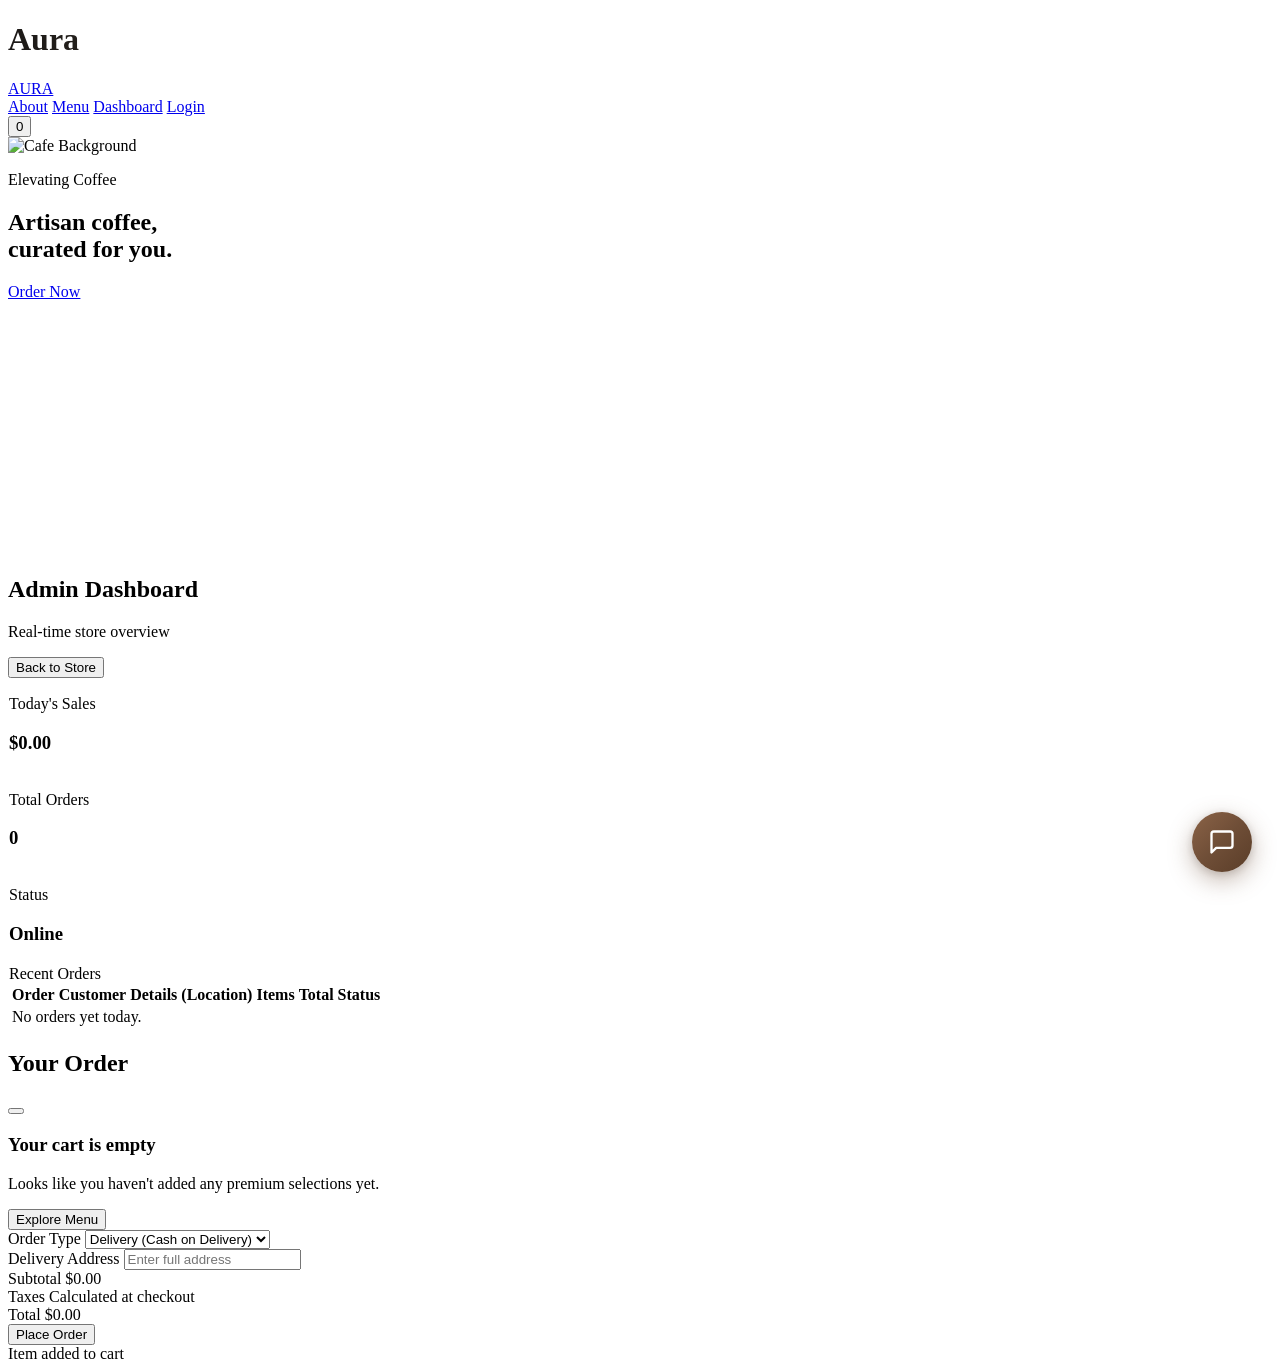
==== index.html @ d03f83a3 "initial frontend" ====
<!DOCTYPE html>
<html lang="en" class="scroll-smooth">

<head>
    <meta charset="UTF-8">
    <meta name="viewport" content="width=device-width, initial-scale=1.0">
    <title>Aura Cafe | Premium Coffee & Ambiance</title>
    <!-- Fonts -->
    <link rel="preconnect" href="https://fonts.googleapis.com">
    <link rel="preconnect" href="https://fonts.gstatic.com" crossorigin>
    <link
        href="https://fonts.googleapis.com/css2?family=Outfit:wght@300;400;500;600;700&family=Playfair+Display:ital,wght@0,400;0,600;1,400&display=swap"
        rel="stylesheet">
    <!-- Tailwind CSS -->
    <script src="https://cdn.tailwindcss.com"></script>
    <script>
        tailwind.config = {
            theme: {
                extend: {
                    colors: {
                        cafe: {
                            100: '#F5F5F0', // Cream
                            200: '#E8E4D9', // Beige
                            400: '#A39171', // Soft Gold/Brown
                            800: '#4A3B32', // Deep Brown
                            900: '#1C1917', // Soft Black
                        }
                    },
                    fontFamily: {
                        sans: ['Outfit', 'sans-serif'],
                        serif: ['Playfair Display', 'serif'],
                    }
                }
            }
        }
    </script>
    <!-- Custom CSS -->
    <link rel="stylesheet" href="style.css">
    <!-- Chatbot Widget Styles -->
    <link rel="stylesheet" href="chatbot.css">
    <!-- Icons Icons -->
    <script src="https://unpkg.com/lucide@latest"></script>
</head>

<body
    class="bg-cafe-100 text-cafe-900 font-sans antialiased overflow-x-hidden selection:bg-cafe-400 selection:text-cafe-100 relative">

    <!-- Loading Screen -->
    <div id="loader"
        class="fixed inset-0 z-50 flex items-center justify-center bg-cafe-100 transition-opacity duration-700 ease-in-out">
        <div class="flex flex-col items-center">
            <i data-lucide="coffee" class="w-10 h-10 text-cafe-800 animate-pulse mb-4"></i>
            <h1 class="text-xl font-serif tracking-widest text-cafe-800 uppercase loader-text">Aura</h1>
        </div>
    </div>

    <!-- Navigation -->
    <nav class="fixed w-full z-40 top-0 transition-all duration-300" id="navbar">
        <div class="max-w-7xl mx-auto px-6 py-4 flex justify-between items-center">
            <a href="#" class="text-2xl font-serif font-semibold tracking-wider flex items-center gap-2 logo-link">
                <i data-lucide="coffee" class="w-6 h-6"></i>
                AURA
            </a>

            <div
                class="hidden md:flex space-x-8 items-center bg-white/70 backdrop-blur-md px-8 py-3 rounded-full border border-white/20 shadow-sm nav-items-container">
                <a href="#about"
                    class="text-sm uppercase tracking-widest hover:text-cafe-400 transition-colors">About</a>
                <a href="#menu" class="text-sm uppercase tracking-widest hover:text-cafe-400 transition-colors">Menu</a>
                <a href="#" class="text-sm uppercase tracking-widest hover:text-cafe-400 transition-colors"
                    onclick="toggleAdmin()">Dashboard</a>
                <a href="login.html" id="authNavLink"
                    class="text-sm uppercase tracking-widest hover:text-cafe-400 transition-colors pl-4 border-l border-cafe-900/10">Login</a>
            </div>

            <button id="cartBtn"
                class="relative p-2 rounded-full bg-white/70 backdrop-blur-md border border-white/20 shadow-sm hover:shadow-md transition-all group">
                <i data-lucide="shopping-bag" class="w-5 h-5 group-hover:text-cafe-400 transition-colors"></i>
                <span id="cartBadge"
                    class="absolute -top-1 -right-1 bg-cafe-800 text-white text-[10px] w-5 h-5 flex items-center justify-center rounded-full opacity-0 transform scale-0 transition-all duration-300">0</span>
            </button>
        </div>
    </nav>

    <!-- MAIN VIEW -->
    <main id="mainView" class="transition-opacity duration-500">
        <!-- Hero Section -->
        <section id="hero" class="relative h-screen flex items-center justify-center overflow-hidden">
            <div class="absolute inset-0 w-full h-full">
                <img src="https://images.unsplash.com/photo-1497935586351-b67a49e012bf?auto=format&fit=crop&q=80&w=2000"
                    alt="Cafe Background" class="w-full h-full object-cover zoom-in-bg">
                <div class="absolute inset-0 bg-cafe-900/40"></div>
            </div>

            <div class="relative z-10 text-center px-4 max-w-4xl mx-auto mt-16 slide-up-elem">
                <p class="text-cafe-200 uppercase tracking-[0.3em] mb-4 text-sm font-medium">Elevating Coffee</p>
                <h1 class="text-5xl md:text-7xl lg:text-8xl font-serif text-white mb-8 leading-tight">Artisan
                    coffee,<br>curated for you.</h1>
                <a href="#menu"
                    class="inline-flex items-center gap-2 bg-white text-cafe-900 px-8 py-4 rounded-full font-medium tracking-wide hover:bg-cafe-200 transition-all duration-300 transform hover:-translate-y-1 hover:shadow-xl">
                    Order Now <i data-lucide="arrow-right" class="w-4 h-4"></i>
                </a>
            </div>
        </section>

        <!-- About Section -->
        <section id="about" class="py-24 md:py-32 px-6 bg-cafe-100">
            <div class="max-w-7xl mx-auto grid md:grid-cols-2 gap-16 items-center">
                <div class="relative reveal-on-scroll">
                    <img src="https://images.unsplash.com/photo-1554118811-1e0d58224f24?auto=format&fit=crop&q=80&w=1000"
                        alt="Cafe Interior" class="w-full h-[600px] object-cover rounded-2xl shadow-xl">
                    <div class="absolute -bottom-8 -right-8 w-48 h-48 bg-cafe-200 rounded-full -z-10"></div>
                </div>
                <div class="reveal-on-scroll" style="transition-delay: 200ms;">
                    <h2 class="text-4xl md:text-5xl font-serif mb-6 text-cafe-800">A sanctuary for the senses.</h2>
                    <p class="text-cafe-900/70 text-lg leading-relaxed mb-6">
                        Aura was born from a desire to create a space that celebrates the ritual of coffee. Sourced from
                        sustainable farms and roasted in-house, every cup is a testament to our dedication to the craft.
                    </p>
                    <p class="text-cafe-900/70 text-lg leading-relaxed mb-8">
                        Step into our minimalist haven, disconnect from the noise, and savor the moment.
                    </p>
                    <img src="https://upload.wikimedia.org/wikipedia/commons/4/41/Signature_of_John_Hancock.svg"
                        alt="Founder Signature" class="h-12 opacity-40 mix-blend-multiply">
                </div>
            </div>
        </section>

        <!-- Menu Section -->
        <section id="menu" class="py-24 md:py-32 px-6 bg-white relative">
            <div class="max-w-7xl mx-auto">
                <div class="text-center md:text-left mb-16 md:flex justify-between items-end reveal-on-scroll">
                    <div>
                        <h2 class="text-4xl md:text-5xl font-serif text-cafe-800 mb-4">Our Menu</h2>
                        <p class="text-cafe-900/60 max-w-md">Experience our carefully curated selection of premium
                            beverages and artisanal pastries.</p>
                    </div>
                </div>

                <div class="grid grid-cols-1 md:grid-cols-2 lg:grid-cols-3 gap-8" id="menuContainer">
                    <!-- Menu Cards via JS -->
                </div>
            </div>
        </section>
    </main>

    <!-- ADMIN DASHBOARD (Hidden by default) -->
    <main id="adminView"
        class="hidden min-h-screen bg-cafe-100 pt-32 pb-24 px-6 transition-opacity duration-500 opacity-0">
        <div class="max-w-6xl mx-auto">
            <div class="flex justify-between items-center mb-12">
                <div>
                    <h2 class="text-3xl font-serif text-cafe-800">Admin Dashboard</h2>
                    <p class="text-sm text-cafe-900/60 mt-1">Real-time store overview</p>
                </div>
                <button onclick="toggleAdmin()"
                    class="flex items-center gap-2 text-sm uppercase tracking-widest text-cafe-800 hover:text-cafe-400 transition-colors">
                    <i data-lucide="arrow-left" class="w-4 h-4"></i> Back to Store
                </button>
            </div>

            <!-- Stats -->
            <div class="grid grid-cols-1 md:grid-cols-3 gap-6 mb-12">
                <div class="glass p-6 rounded-2xl">
                    <div class="flex justify-between items-start mb-4">
                        <div class="p-3 bg-cafe-800/10 rounded-xl text-cafe-800">
                            <i data-lucide="trending-up" class="w-6 h-6"></i>
                        </div>
                    </div>
                    <p class="text-sm text-cafe-900/60 mb-1">Today's Sales</p>
                    <h3 class="text-3xl font-serif" id="adminTotalSales">$0.00</h3>
                </div>
                <div class="glass p-6 rounded-2xl">
                    <div class="flex justify-between items-start mb-4">
                        <div class="p-3 bg-cafe-800/10 rounded-xl text-cafe-800">
                            <i data-lucide="shopping-cart" class="w-6 h-6"></i>
                        </div>
                    </div>
                    <p class="text-sm text-cafe-900/60 mb-1">Total Orders</p>
                    <h3 class="text-3xl font-serif" id="adminTotalOrdersCount">0</h3>
                </div>
                <div class="glass p-6 rounded-2xl">
                    <div class="flex justify-between items-start mb-4">
                        <div class="p-3 bg-cafe-800/10 rounded-xl text-cafe-800">
                            <i data-lucide="users" class="w-6 h-6"></i>
                        </div>
                    </div>
                    <p class="text-sm text-cafe-900/60 mb-1">Status</p>
                    <h3 class="text-2xl font-serif text-green-600 flex items-center gap-2">
                        <span class="w-2 h-2 rounded-full bg-green-500 animate-pulse"></span> Online
                    </h3>
                </div>
            </div>

            <!-- Recent Orders Table -->
            <div class="glass rounded-2xl overflow-hidden">
                <div class="px-6 py-5 border-b border-white/20 bg-white/40 font-medium">Recent Orders</div>
                <div class="overflow-x-auto">
                    <table class="w-full text-left text-sm">
                        <thead class="text-cafe-900/50 uppercase tracking-wider bg-white/20">
                            <tr>
                                <th class="px-6 py-4 font-medium">Order</th>
                                <th class="px-6 py-4 font-medium">Customer</th>
                                <th class="px-6 py-4 font-medium">Details (Location)</th>
                                <th class="px-6 py-4 font-medium">Items</th>
                                <th class="px-6 py-4 font-medium">Total</th>
                                <th class="px-6 py-4 font-medium">Status</th>
                            </tr>
                        </thead>
                        <tbody class="divide-y divide-white/20" id="adminOrdersTable">
                            <!-- Orders via JS -->
                            <tr>
                                <td colspan="6" class="px-6 py-8 text-center text-cafe-900/50">No orders yet today.</td>
                            </tr>
                        </tbody>
                    </table>
                </div>
            </div>
        </div>
    </main>

    <!-- Cart Sidebar Overlay -->
    <div id="cartOverlay"
        class="fixed inset-0 bg-cafe-900/40 backdrop-blur-sm z-50 opacity-0 pointer-events-none transition-opacity duration-300">
    </div>

    <!-- Cart Sidebar -->
    <div id="cartSidebar"
        class="fixed top-0 right-0 h-full w-full max-w-md bg-cafe-100 shadow-2xl z-50 transform translate-x-full transition-transform duration-500 ease-[cubic-bezier(0.16,1,0.3,1)] flex flex-col">
        <div
            class="flex justify-between items-center px-6 py-5 border-b border-cafe-900/10 bg-white/50 backdrop-blur-md z-10 sticky top-0">
            <h2 class="text-xl font-serif">Your Order</h2>
            <button id="closeCart" class="p-2 hover:bg-cafe-200 rounded-full transition-colors">
                <i data-lucide="x" class="w-5 h-5"></i>
            </button>
        </div>

        <div class="flex-1 overflow-y-auto px-6 py-6" id="cartContent">
            <!-- Empty State -->
            <div
                class="h-full flex flex-col items-center justify-center text-center empty-cart-state opacity-100 transition-opacity">
                <div class="w-24 h-24 bg-cafe-200 rounded-full flex items-center justify-center mb-6">
                    <i data-lucide="shopping-bag" class="w-10 h-10 text-cafe-400"></i>
                </div>
                <h3 class="text-xl font-serif mb-2 text-cafe-800">Your cart is empty</h3>
                <p class="text-cafe-900/50 mb-8 max-w-[200px]">Looks like you haven't added any premium selections yet.
                </p>
                <button onclick="document.getElementById('closeCart').click(); location.hash='menu'; "
                    class="px-6 py-3 rounded-full border border-cafe-800 text-cafe-800 hover:bg-cafe-800 hover:text-white transition-colors text-sm uppercase tracking-widest">
                    Explore Menu
                </button>
            </div>
            <!-- Cart Items via JS -->
            <div id="cartItemsContainer" class="space-y-6 hidden"></div>
        </div>

        <div class="border-t border-cafe-900/10 bg-white/50 backdrop-blur-md px-6 py-6 sticky bottom-0 z-10 hidden"
            id="cartFooter">
            <!-- Order Type Selection -->
            <div class="mb-4">
                <label class="block text-sm font-medium text-cafe-800 mb-1">Order Type</label>
                <select id="orderType"
                    class="w-full bg-white border border-cafe-200 rounded-xl px-4 py-2.5 text-sm focus:outline-none focus:ring-2 focus:ring-cafe-400 text-cafe-900 transition-all">
                    <option value="cod">Delivery (Cash on Delivery)</option>
                    <option value="dine-in">Dine-in</option>
                </select>
            </div>

            <!-- Dynamic Field -->
            <div class="mb-5" id="dynamicFieldContainer">
                <label id="dynamicFieldLabel" class="block text-sm font-medium text-cafe-800 mb-1">Delivery
                    Address</label>
                <input type="text" id="dynamicFieldInput" placeholder="Enter full address"
                    class="w-full bg-white border border-cafe-200 rounded-xl px-4 py-2.5 text-sm focus:outline-none focus:ring-2 focus:ring-cafe-400 text-cafe-900 transition-all placeholder-cafe-100/50">
            </div>

            <div class="flex justify-between items-center mb-4 text-sm text-cafe-900/70">
                <span>Subtotal</span>
                <span id="cartSubtotal" class="font-medium text-cafe-900">$0.00</span>
            </div>
            <div class="flex justify-between items-center mb-6 text-sm text-cafe-900/70">
                <span>Taxes</span>
                <span>Calculated at checkout</span>
            </div>
            <div class="flex justify-between items-center mb-6">
                <span class="text-lg font-serif">Total</span>
                <span id="cartTotal" class="text-2xl font-serif text-cafe-800">$0.00</span>
            </div>
            <button id="checkoutBtn"
                class="w-full bg-cafe-900 text-white py-4 rounded-xl flex justify-center items-center gap-2 hover:bg-cafe-800 transition-all active:scale-[0.98] group">
                Place Order <i data-lucide="arrow-right"
                    class="w-4 h-4 group-hover:translate-x-1 transition-transform"></i>
            </button>
        </div>
    </div>
    <!-- ========== CHATBOT WIDGET ========== -->
    <!-- Floating Trigger Button -->
    <button id="chatbotToggle" class="chatbot-toggle" aria-label="Open chat assistant">
        <span class="chatbot-toggle-icon chatbot-icon-chat">
            <svg width="28" height="28" viewBox="0 0 24 24" fill="none" stroke="currentColor" stroke-width="2"
                stroke-linecap="round" stroke-linejoin="round">
                <path d="M21 15a2 2 0 0 1-2 2H7l-4 4V5a2 2 0 0 1 2-2h14a2 2 0 0 1 2 2z" />
            </svg>
        </span>
        <span class="chatbot-toggle-icon chatbot-icon-close">
            <svg width="24" height="24" viewBox="0 0 24 24" fill="none" stroke="currentColor" stroke-width="2.5"
                stroke-linecap="round" stroke-linejoin="round">
                <line x1="18" y1="6" x2="6" y2="18" />
                <line x1="6" y1="6" x2="18" y2="18" />
            </svg>
        </span>
        <!-- Unread badge — count managed by chatbot.js -->
        <span id="chatbotUnread" class="chatbot-unread hidden">0</span>
    </button>

    <!-- Chat Window -->
    <div id="chatbotWindow" class="chatbot-window">
        <!-- Header -->
        <div class="chatbot-header">
            <div class="chatbot-header-info">
                <div class="chatbot-avatar-sm">☕</div>
                <div>
                    <h3 class="chatbot-title">AURA Assistant ☕</h3>
                    <p class="chatbot-subtitle">Ask me anything about our menu</p>
                </div>
            </div>
            <button id="chatbotClose" class="chatbot-close-btn" aria-label="Close chat">
                <svg width="18" height="18" viewBox="0 0 24 24" fill="none" stroke="currentColor" stroke-width="2.5"
                    stroke-linecap="round" stroke-linejoin="round">
                    <line x1="18" y1="6" x2="6" y2="18" />
                    <line x1="6" y1="6" x2="18" y2="18" />
                </svg>
            </button>
        </div>

        <!-- Messages Area -->
        <div id="chatbotMessages" class="chatbot-messages">
            <!-- Messages rendered via JS -->
        </div>

        <!-- Typing Indicator -->
        <div id="chatbotTyping" class="chatbot-typing" style="display:none;">
            <div class="chatbot-typing-bubble">
                <span class="chatbot-dot"></span>
                <span class="chatbot-dot"></span>
                <span class="chatbot-dot"></span>
            </div>
        </div>

        <!-- Input Area -->
        <div class="chatbot-input-area">
            <input type="text" id="chatbotInput" class="chatbot-input" placeholder="What would you like to have today?"
                autocomplete="off" />
            <button id="chatbotSend" class="chatbot-send-btn" aria-label="Send message">
                <svg width="18" height="18" viewBox="0 0 24 24" fill="none" stroke="currentColor" stroke-width="2.5"
                    stroke-linecap="round" stroke-linejoin="round">
                    <line x1="22" y1="2" x2="11" y2="13" />
                    <polygon points="22 2 15 22 11 13 2 9 22 2" />
                </svg>
            </button>
        </div>
    </div>
    <!-- ========== END CHATBOT WIDGET ========== -->
    <!-- Notification Toast -->
    <div id="toast"
        class="fixed bottom-6 right-6 bg-cafe-900 text-white px-6 py-4 rounded-xl shadow-2xl z-50 transform translate-y-20 opacity-0 transition-all duration-300 flex items-center gap-3">
        <i data-lucide="check-circle" class="w-5 h-5 text-green-400"></i>
        <span id="toastMsg" class="font-medium text-sm">Item added to cart</span>
    </div>

    <script src="app.js"></script>
    <!-- Chatbot Widget Logic -->
    <script src="chatbot.js"></script>
</body>

</html>
---- style.css ----
/* Base resets & utilities */
html {
    scroll-behavior: smooth;
}

body {
    -webkit-font-smoothing: antialiased;
    -moz-osx-font-smoothing: grayscale;
}

/* Hide scrollbar but keep functionality */
::-webkit-scrollbar {
    width: 6px;
}
::-webkit-scrollbar-track {
    background: #F5F5F0; 
}
::-webkit-scrollbar-thumb {
    background: #E8E4D9; 
    border-radius: 10px;
}
::-webkit-scrollbar-thumb:hover {
    background: #A39171; 
}

/* Glassmorphism */
.glass {
    background: rgba(255, 255, 255, 0.4);
    backdrop-filter: blur(16px);
    -webkit-backdrop-filter: blur(16px);
    border: 1px solid rgba(255, 255, 255, 0.3);
}

.glass-card {
    background: rgba(255, 255, 255, 0.6);
    backdrop-filter: blur(12px);
    -webkit-backdrop-filter: blur(12px);
    border: 1px solid rgba(255, 255, 255, 0.5);
    transition: all 0.4s cubic-bezier(0.16, 1, 0.3, 1);
}

.glass-card:hover {
    transform: translateY(-4px);
    background: rgba(255, 255, 255, 0.9);
    box-shadow: 0 20px 40px -5px rgba(28, 25, 23, 0.05);
}

/* Image Animations */
.zoom-in-bg {
    animation: slowZoom 20s ease-out forwards;
}

@keyframes slowZoom {
    0% { transform: scale(1.05); }
    100% { transform: scale(1); }
}

/* Slide Up Element */
.slide-up-elem {
    opacity: 0;
    transform: translateY(30px);
    animation: slideUpFade 1.2s cubic-bezier(0.16, 1, 0.3, 1) 0.5s forwards;
}

@keyframes slideUpFade {
    to {
        opacity: 1;
        transform: translateY(0);
    }
}

/* Reveal on Scroll */
.reveal-on-scroll {
    opacity: 0;
    transform: translateY(40px);
    transition: all 1s cubic-bezier(0.16, 1, 0.3, 1);
}

.reveal-on-scroll.is-visible {
    opacity: 1;
    transform: translateY(0);
}

/* Image overlay hover effect for Menu */
.menu-img-wrapper {
    overflow: hidden;
    position: relative;
    /* Fixed aspect ratio to prevent layout shifts */
    aspect-ratio: 4 / 3;
    background: linear-gradient(135deg, #E8E4D9 25%, #F5F5F0 50%, #E8E4D9 75%);
    background-size: 200% 100%;
    animation: shimmer 1.5s ease-in-out infinite;
}

@keyframes shimmer {
    0% { background-position: 200% 0; }
    100% { background-position: -200% 0; }
}

.menu-img-wrapper img {
    transition: transform 0.7s cubic-bezier(0.16, 1, 0.3, 1), opacity 0.5s ease;
    opacity: 0;
    width: 100%;
    height: 100%;
    object-fit: cover;
    position: absolute;
    top: 0;
    left: 0;
}

.menu-img-wrapper img.loaded {
    opacity: 1;
}

/* Stop shimmer once image has loaded */
.menu-img-wrapper.img-ready {
    animation: none;
    background: #E8E4D9;
}

.glass-card:hover .menu-img-wrapper img {
    transform: scale(1.05);
}

/* Loader Animation */
.loader-text {
    background: linear-gradient(90deg, #1C1917, #A39171, #1C1917);
    background-size: 200% auto;
    color: transparent;
    -webkit-background-clip: text;
    background-clip: text;
    animation: gradientShine 2s linear infinite;
}

@keyframes gradientShine {
    to { background-position: 200% center; }
}
/* Login Card Animation */
.login-card {
    animation: fadeUp 0.6s cubic-bezier(0.16, 1, 0.3, 1) forwards;
    opacity: 0;
    transform: translateY(20px);
}

@keyframes fadeUp {
    to {
        opacity: 1;
        transform: translateY(0);
    }
}
---- chatbot.css ----
/* ============================================================
   AURA CAFE — Premium AI Chatbot Widget Styles
   Inspired by: Starbucks, Blue Tokai, Modern SaaS Dashboards
   Color Palette:
     Primary   : #6f4e37  (Coffee Brown)
     Secondary : #f5f5dc  (Cream / Beige)
     Accent    : #d2691e  (Caramel / Sienna)
     Neutral   : #faf9f7  (Off-White)
   ============================================================ */

/* ── CSS Custom Properties ── */
:root {
  --chat-primary:    #6f4e37;    /* Coffee Brown */
  --chat-secondary:  #f5f5dc;   /* Cream */
  --chat-accent:     #d2691e;   /* Caramel */
  --chat-accent-lt:  #f0d9c8;   /* Light Caramel tint */
  --chat-surface:    rgba(255, 255, 255, 0.75);
  --chat-border:     rgba(111, 78, 55, 0.12);
  --chat-shadow:     0 24px 64px rgba(28, 20, 10, 0.18), 0 4px 16px rgba(28, 20, 10, 0.10);
  --chat-radius:     16px;
  --chat-radius-sm:  10px;
  --chat-font:       'Outfit', sans-serif;
  --chat-w:          380px;
  --chat-h:          580px;
  --chat-z:          9999;
}

/* ══════════════════════════════════════════
   1. FLOATING TRIGGER BUTTON
══════════════════════════════════════════ */

.chatbot-toggle {
  position: fixed;
  bottom: 28px;
  right: 28px;
  z-index: var(--chat-z);

  width: 60px;
  height: 60px;
  border-radius: 50%;
  border: none;
  cursor: pointer;

  /* Rich coffee-brown gradient */
  background: linear-gradient(135deg, #8b6347 0%, #6f4e37 50%, #5a3d28 100%);
  color: #fff;

  display: flex;
  align-items: center;
  justify-content: center;

  /* Subtle glow */
  box-shadow:
    0 0 0 0 rgba(111, 78, 55, 0.4),
    0 8px 24px rgba(111, 78, 55, 0.4),
    0 2px 8px rgba(0, 0, 0, 0.15);

  transition: transform 0.25s cubic-bezier(0.34, 1.56, 0.64, 1),
              box-shadow 0.25s ease;

  /* Pulsing glow animation */
  animation: chatPulse 3s ease-in-out infinite;
}

@keyframes chatPulse {
  0%, 100% {
    box-shadow:
      0 0 0 0 rgba(111, 78, 55, 0.4),
      0 8px 24px rgba(111, 78, 55, 0.4);
  }
  50% {
    box-shadow:
      0 0 0 10px rgba(111, 78, 55, 0),
      0 8px 24px rgba(111, 78, 55, 0.5);
  }
}

.chatbot-toggle:hover {
  transform: scale(1.1) translateY(-2px);
  box-shadow:
    0 0 0 0 rgba(111, 78, 55, 0),
    0 12px 32px rgba(111, 78, 55, 0.55),
    0 4px 12px rgba(0, 0, 0, 0.2);
  animation: none; /* pause pulse on hover */
}

.chatbot-toggle:active {
  transform: scale(0.95);
}

/* Toggle icon transition */
.chatbot-toggle-icon {
  position: absolute;
  display: flex;
  align-items: center;
  justify-content: center;
  transition: opacity 0.2s ease, transform 0.25s cubic-bezier(0.34, 1.56, 0.64, 1);
}

.chatbot-toggle-icon.chatbot-icon-chat {
  opacity: 1;
  transform: scale(1) rotate(0deg);
}

.chatbot-toggle-icon.chatbot-icon-close {
  opacity: 0;
  transform: scale(0.5) rotate(-90deg);
}

/* When chat is open — swap icons */
.chatbot-toggle.is-open .chatbot-icon-chat {
  opacity: 0;
  transform: scale(0.5) rotate(90deg);
}

.chatbot-toggle.is-open .chatbot-icon-close {
  opacity: 1;
  transform: scale(1) rotate(0deg);
}

/* Unread notification badge */
.chatbot-unread {
  position: absolute;
  top: -4px;
  right: -4px;
  width: 20px;
  height: 20px;
  background: #e53e3e;
  color: #fff;
  font-size: 10px;
  font-weight: 700;
  font-family: var(--chat-font);
  border-radius: 50%;
  display: flex;
  align-items: center;
  justify-content: center;
  border: 2px solid #fff;
  transition: transform 0.3s cubic-bezier(0.34, 1.56, 0.64, 1), opacity 0.3s ease;
}

.chatbot-unread.hidden {
  transform: scale(0);
  opacity: 0;
  pointer-events: none;
}

/* ══════════════════════════════════════════
   2. CHAT WINDOW
══════════════════════════════════════════ */

.chatbot-window {
  position: fixed;
  bottom: 104px; /* above the toggle button */
  right: 28px;
  z-index: var(--chat-z);

  width: var(--chat-w);
  height: var(--chat-h);
  max-height: calc(100vh - 140px);

  display: flex;
  flex-direction: column;
  border-radius: var(--chat-radius);
  overflow: hidden;

  /* Glassmorphism */
  background: var(--chat-surface);
  backdrop-filter: blur(20px) saturate(180%);
  -webkit-backdrop-filter: blur(20px) saturate(180%);
  border: 1px solid rgba(255, 255, 255, 0.6);
  box-shadow: var(--chat-shadow);

  /* Entry animation — hidden by default */
  transform: scale(0.85) translateY(20px);
  transform-origin: bottom right;
  opacity: 0;
  pointer-events: none;
  transition: transform 0.3s cubic-bezier(0.34, 1.56, 0.64, 1),
              opacity 0.25s ease;
}

/* Open state */
.chatbot-window.is-open {
  transform: scale(1) translateY(0);
  opacity: 1;
  pointer-events: all;
}

/* ══════════════════════════════════════════
   3. HEADER
══════════════════════════════════════════ */

.chatbot-header {
  flex-shrink: 0;
  padding: 16px 18px;
  display: flex;
  align-items: center;
  justify-content: space-between;
  gap: 12px;

  /* Rich gradient header */
  background: linear-gradient(135deg, #7a5540 0%, #6f4e37 60%, #5e4230 100%);
  border-bottom: 1px solid rgba(255, 255, 255, 0.1);

  /* Subtle texture overlay */
  position: relative;
  overflow: hidden;
}

.chatbot-header::after {
  content: '';
  position: absolute;
  inset: 0;
  background: url("data:image/svg+xml,%3Csvg width='40' height='40' viewBox='0 0 40 40' xmlns='http://www.w3.org/2000/svg'%3E%3Cg fill='%23ffffff' fill-opacity='0.04'%3E%3Ccircle cx='20' cy='20' r='12'/%3E%3C/g%3E%3C/svg%3E");
  pointer-events: none;
}

.chatbot-header-info {
  display: flex;
  align-items: center;
  gap: 12px;
  flex: 1;
  min-width: 0;
}

/* Avatar circle in header */
.chatbot-avatar-sm {
  width: 42px;
  height: 42px;
  border-radius: 50%;
  background: rgba(255, 255, 255, 0.15);
  border: 2px solid rgba(255, 255, 255, 0.3);
  display: flex;
  align-items: center;
  justify-content: center;
  font-size: 20px;
  flex-shrink: 0;
  backdrop-filter: blur(8px);
  box-shadow: 0 2px 8px rgba(0, 0, 0, 0.15);
}

/* Online status dot */
.chatbot-avatar-sm::after {
  content: '';
  position: absolute;
  width: 10px;
  height: 10px;
  background: #48bb78;
  border: 2px solid #fff;
  border-radius: 50%;
  bottom: 0;
  right: 0;
}

.chatbot-header-info > div:last-child {
  position: relative;
}

.chatbot-header-info > div:last-child::after {
  content: '';
  width: 8px;
  height: 8px;
  background: #68d391;
  border: 2px solid rgba(255,255,255,0.5);
  border-radius: 50%;
  display: inline-block;
  margin-left: 6px;
  vertical-align: middle;
  box-shadow: 0 0 6px #68d391;
  animation: onlinePulse 2s ease-in-out infinite;
}

@keyframes onlinePulse {
  0%, 100% { opacity: 1; }
  50% { opacity: 0.4; }
}

.chatbot-title {
  font-family: var(--chat-font);
  font-size: 15px;
  font-weight: 600;
  color: #fff;
  letter-spacing: 0.01em;
  white-space: nowrap;
  overflow: hidden;
  text-overflow: ellipsis;
}

.chatbot-subtitle {
  font-family: var(--chat-font);
  font-size: 11px;
  color: rgba(255, 255, 255, 0.7);
  white-space: nowrap;
  overflow: hidden;
  text-overflow: ellipsis;
  margin-top: 1px;
}

/* Close button in header */
.chatbot-close-btn {
  flex-shrink: 0;
  width: 30px;
  height: 30px;
  border-radius: 50%;
  border: none;
  background: rgba(255, 255, 255, 0.12);
  color: rgba(255, 255, 255, 0.8);
  cursor: pointer;
  display: flex;
  align-items: center;
  justify-content: center;
  transition: background 0.2s ease, color 0.2s ease, transform 0.2s ease;
  position: relative;
  z-index: 1;
}

.chatbot-close-btn:hover {
  background: rgba(255, 255, 255, 0.22);
  color: #fff;
  transform: scale(1.1);
}

/* ══════════════════════════════════════════
   4. MESSAGES AREA
══════════════════════════════════════════ */

.chatbot-messages {
  flex: 1;
  overflow-y: auto;
  padding: 16px 14px;
  display: flex;
  flex-direction: column;
  gap: 10px;
  background: linear-gradient(
    180deg,
    rgba(245, 240, 232, 0.6) 0%,
    rgba(250, 249, 247, 0.85) 100%
  );

  /* Custom scrollbar */
  scrollbar-width: thin;
  scrollbar-color: rgba(111, 78, 55, 0.25) transparent;
}

.chatbot-messages::-webkit-scrollbar {
  width: 4px;
}

.chatbot-messages::-webkit-scrollbar-track {
  background: transparent;
}

.chatbot-messages::-webkit-scrollbar-thumb {
  background: rgba(111, 78, 55, 0.25);
  border-radius: 10px;
}

/* ── Message Wrapper ── */
.chatbot-msg {
  display: flex;
  flex-direction: column;
  max-width: 78%;
  animation: msgFadeIn 0.3s cubic-bezier(0.34, 1.56, 0.64, 1) forwards;
}

@keyframes msgFadeIn {
  from {
    opacity: 0;
    transform: translateY(10px) scale(0.95);
  }
  to {
    opacity: 1;
    transform: translateY(0) scale(1);
  }
}

/* User message — right aligned */
.chatbot-msg.user {
  align-self: flex-end;
  align-items: flex-end;
}

/* Bot message — left aligned */
.chatbot-msg.bot {
  align-self: flex-start;
  align-items: flex-start;
}

/* ── Bubble ── */
.chatbot-bubble {
  padding: 11px 15px;
  border-radius: 18px;
  font-family: var(--chat-font);
  font-size: 13.5px;
  line-height: 1.55;
  word-break: break-word;
  position: relative;
}

/* User bubble */
.chatbot-msg.user .chatbot-bubble {
  background: linear-gradient(135deg, #d2691e 0%, #b8550f 100%);
  color: #fff;
  border-bottom-right-radius: 4px;
  box-shadow: 0 3px 12px rgba(210, 105, 30, 0.3);
}

/* Bot bubble */
.chatbot-msg.bot .chatbot-bubble {
  background: rgba(255, 255, 255, 0.88);
  color: #3d2b1e;
  border-bottom-left-radius: 4px;
  border: 1px solid rgba(111, 78, 55, 0.1);
  box-shadow: 0 2px 10px rgba(28, 20, 10, 0.07);
}

/* Timestamp */
.chatbot-timestamp {
  font-family: var(--chat-font);
  font-size: 10px;
  color: rgba(111, 78, 55, 0.45);
  margin-top: 4px;
  padding: 0 4px;
}

/* ══════════════════════════════════════════
   5. QUICK REPLY CHIPS
══════════════════════════════════════════ */

.chatbot-quick-replies {
  display: flex;
  flex-wrap: wrap;
  gap: 6px;
  margin-top: 8px;
  padding: 0 2px;
}

.chatbot-chip {
  font-family: var(--chat-font);
  font-size: 12px;
  font-weight: 500;
  color: var(--chat-primary);
  background: rgba(255, 255, 255, 0.9);
  border: 1.5px solid rgba(111, 78, 55, 0.3);
  border-radius: 20px;
  padding: 6px 14px;
  cursor: pointer;
  transition: all 0.2s cubic-bezier(0.34, 1.56, 0.64, 1);
  white-space: nowrap;
  box-shadow: 0 2px 6px rgba(111, 78, 55, 0.08);
}

.chatbot-chip:hover {
  background: var(--chat-primary);
  color: #fff;
  border-color: var(--chat-primary);
  transform: translateY(-2px);
  box-shadow: 0 6px 16px rgba(111, 78, 55, 0.3);
}

.chatbot-chip:active {
  transform: scale(0.95);
}

/* ══════════════════════════════════════════
   6. TYPING INDICATOR
══════════════════════════════════════════ */

.chatbot-typing {
  padding: 2px 14px 10px;
  display: flex;
  align-items: center;
  background: linear-gradient(
    180deg,
    rgba(245, 240, 232, 0.6) 0%,
    rgba(250, 249, 247, 0.85) 100%
  );
}

.chatbot-typing-bubble {
  display: inline-flex;
  align-items: center;
  gap: 4px;
  background: rgba(255, 255, 255, 0.88);
  border: 1px solid rgba(111, 78, 55, 0.1);
  border-radius: 18px;
  border-bottom-left-radius: 4px;
  padding: 10px 14px;
  box-shadow: 0 2px 10px rgba(28, 20, 10, 0.07);
}

.chatbot-dot {
  width: 7px;
  height: 7px;
  background: rgba(111, 78, 55, 0.45);
  border-radius: 50%;
  animation: dotBounce 1.4s ease-in-out infinite;
  display: block;
}

.chatbot-dot:nth-child(1) { animation-delay: 0ms; }
.chatbot-dot:nth-child(2) { animation-delay: 180ms; }
.chatbot-dot:nth-child(3) { animation-delay: 360ms; }

@keyframes dotBounce {
  0%, 60%, 100% {
    transform: translateY(0);
    background: rgba(111, 78, 55, 0.35);
  }
  30% {
    transform: translateY(-6px);
    background: var(--chat-accent);
  }
}

/* ══════════════════════════════════════════
   7. INPUT AREA
══════════════════════════════════════════ */

.chatbot-input-area {
  flex-shrink: 0;
  display: flex;
  align-items: center;
  gap: 10px;
  padding: 12px 14px;
  background: rgba(255, 255, 255, 0.85);
  backdrop-filter: blur(12px);
  -webkit-backdrop-filter: blur(12px);
  border-top: 1px solid rgba(111, 78, 55, 0.1);
}

.chatbot-input {
  flex: 1;
  height: 42px;
  padding: 0 16px;
  border-radius: 21px;
  border: 1.5px solid rgba(111, 78, 55, 0.18);
  background: rgba(245, 240, 232, 0.6);
  font-family: var(--chat-font);
  font-size: 13.5px;
  color: #3d2b1e;
  outline: none;
  transition: border-color 0.2s ease, background 0.2s ease, box-shadow 0.2s ease;
}

.chatbot-input::placeholder {
  color: rgba(111, 78, 55, 0.4);
}

.chatbot-input:focus {
  border-color: var(--chat-accent);
  background: rgba(255, 255, 255, 0.9);
  box-shadow: 0 0 0 3px rgba(210, 105, 30, 0.1);
}

/* Send button */
.chatbot-send-btn {
  flex-shrink: 0;
  width: 42px;
  height: 42px;
  border-radius: 50%;
  border: none;
  background: linear-gradient(135deg, #d2691e 0%, #b8550f 100%);
  color: #fff;
  cursor: pointer;
  display: flex;
  align-items: center;
  justify-content: center;
  transition: transform 0.2s cubic-bezier(0.34, 1.56, 0.64, 1),
              box-shadow 0.2s ease,
              opacity 0.2s ease;
  box-shadow: 0 4px 12px rgba(210, 105, 30, 0.35);
}

.chatbot-send-btn:hover:not(:disabled) {
  transform: scale(1.12) translateY(-1px);
  box-shadow: 0 8px 20px rgba(210, 105, 30, 0.45);
}

.chatbot-send-btn:active:not(:disabled) {
  transform: scale(0.94);
}

.chatbot-send-btn:disabled {
  opacity: 0.45;
  cursor: not-allowed;
  transform: none;
  box-shadow: none;
}

/* ══════════════════════════════════════════
   8. DATE DIVIDER
══════════════════════════════════════════ */

.chatbot-date-divider {
  display: flex;
  align-items: center;
  gap: 10px;
  padding: 4px 0;
}

.chatbot-date-divider span {
  font-family: var(--chat-font);
  font-size: 10px;
  color: rgba(111, 78, 55, 0.45);
  white-space: nowrap;
  letter-spacing: 0.05em;
  text-transform: uppercase;
}

.chatbot-date-divider::before,
.chatbot-date-divider::after {
  content: '';
  flex: 1;
  height: 1px;
  background: rgba(111, 78, 55, 0.12);
}

/* ══════════════════════════════════════════
   9. EMPTY STATE (no messages)
══════════════════════════════════════════ */

.chatbot-empty-state {
  flex: 1;
  display: flex;
  flex-direction: column;
  align-items: center;
  justify-content: center;
  gap: 10px;
  text-align: center;
  padding: 24px;
}

.chatbot-empty-icon {
  font-size: 40px;
  margin-bottom: 4px;
}

.chatbot-empty-state p {
  font-family: var(--chat-font);
  font-size: 13px;
  color: rgba(111, 78, 55, 0.5);
}

/* ══════════════════════════════════════════
   10. MOBILE RESPONSIVENESS
══════════════════════════════════════════ */

@media (max-width: 480px) {
  :root {
    --chat-w: 100vw;
    --chat-h: 100dvh; /* dynamic viewport height for mobile */
    --chat-radius: 0;
  }

  .chatbot-window {
    bottom: 0;
    right: 0;
    left: 0;
    max-height: 100dvh;
    border-radius: 0;
    transform-origin: bottom center;
  }

  .chatbot-toggle {
    bottom: 20px;
    right: 20px;
  }

  /* On mobile, when open, push window to full screen */
  .chatbot-window.is-open {
    transform: scale(1) translateY(0);
  }
}

/* ══════════════════════════════════════════
   11. UTILITY — smooth scroll for messages
══════════════════════════════════════════ */

.chatbot-messages {
  scroll-behavior: smooth;
}

/* Ensure the chat window doesn't conflict with the cart sidebar */
.chatbot-window,
.chatbot-toggle {
  isolation: isolate;
}
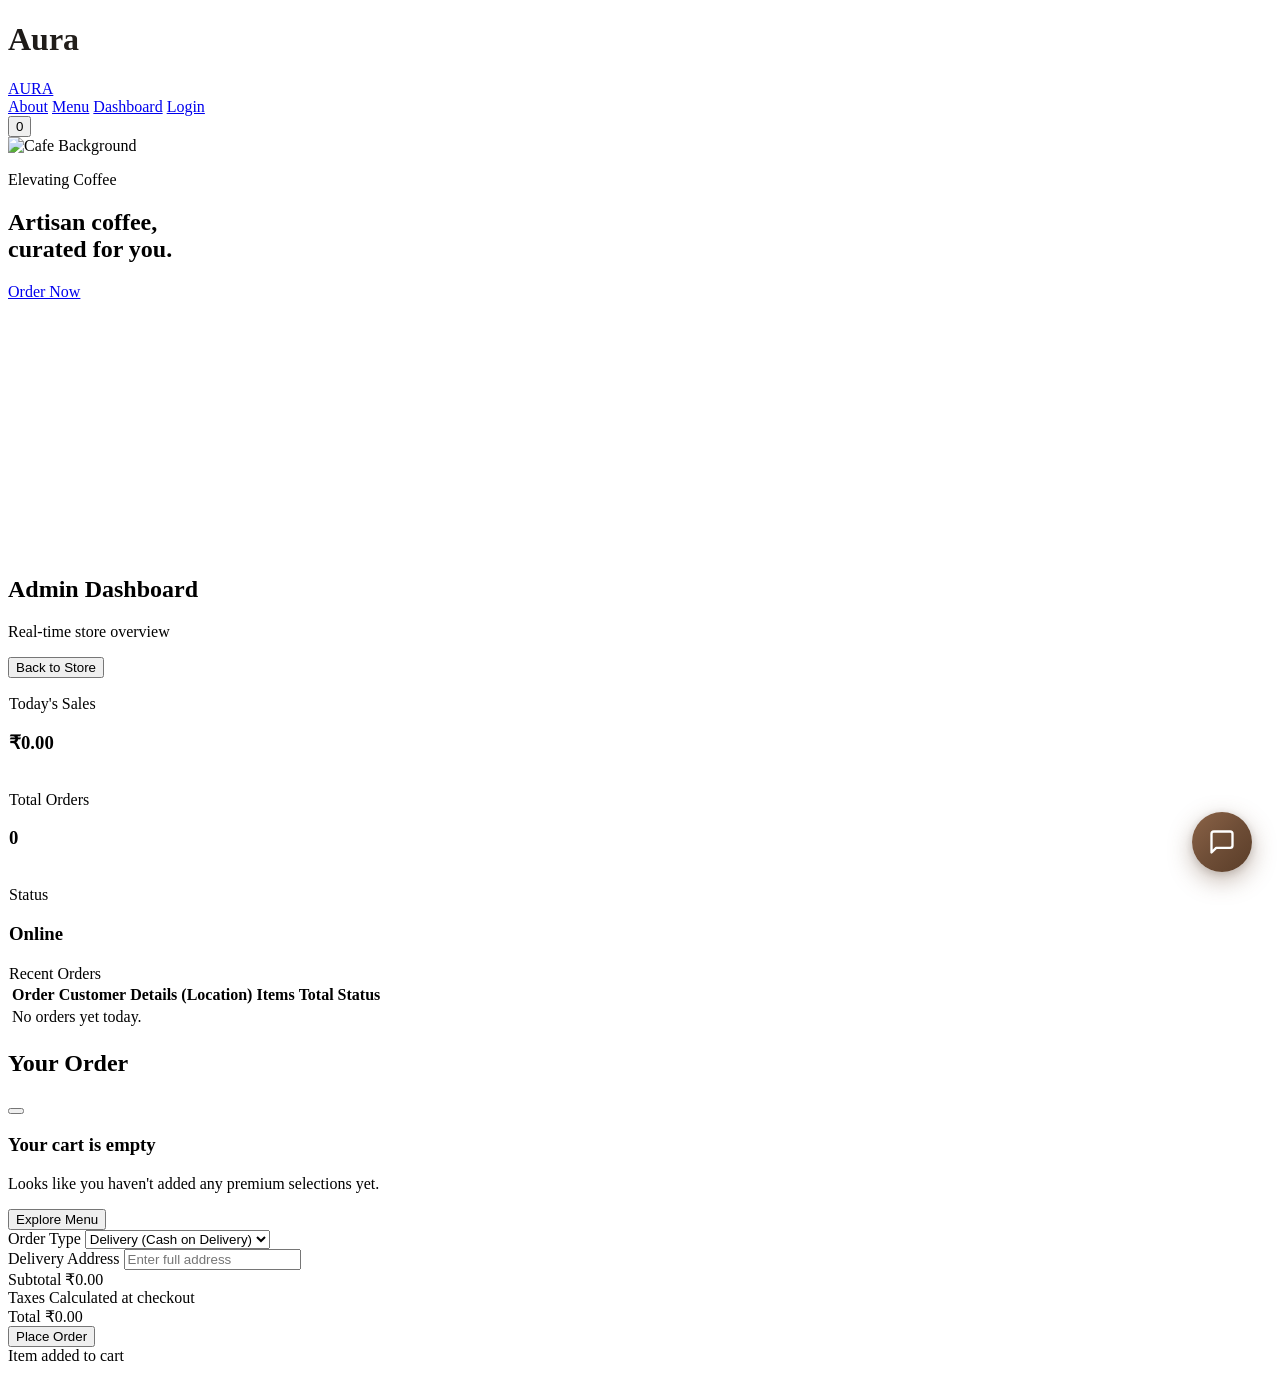
==== commit 9350ae3b: "fix: production API paths and cleanup" ====
--- a/index.html
+++ b/index.html
@@ -168,7 +168,7 @@
                         </div>
                     </div>
                     <p class="text-sm text-cafe-900/60 mb-1">Today's Sales</p>
-                    <h3 class="text-3xl font-serif" id="adminTotalSales">$0.00</h3>
+                    <h3 class="text-3xl font-serif" id="adminTotalSales">₹0.00</h3>
                 </div>
                 <div class="glass p-6 rounded-2xl">
                     <div class="flex justify-between items-start mb-4">
@@ -276,7 +276,7 @@
 
             <div class="flex justify-between items-center mb-4 text-sm text-cafe-900/70">
                 <span>Subtotal</span>
-                <span id="cartSubtotal" class="font-medium text-cafe-900">$0.00</span>
+                <span id="cartSubtotal" class="font-medium text-cafe-900">₹0.00</span>
             </div>
             <div class="flex justify-between items-center mb-6 text-sm text-cafe-900/70">
                 <span>Taxes</span>
@@ -284,7 +284,7 @@
             </div>
             <div class="flex justify-between items-center mb-6">
                 <span class="text-lg font-serif">Total</span>
-                <span id="cartTotal" class="text-2xl font-serif text-cafe-800">$0.00</span>
+                <span id="cartTotal" class="text-2xl font-serif text-cafe-800">₹0.00</span>
             </div>
             <button id="checkoutBtn"
                 class="w-full bg-cafe-900 text-white py-4 rounded-xl flex justify-center items-center gap-2 hover:bg-cafe-800 transition-all active:scale-[0.98] group">
